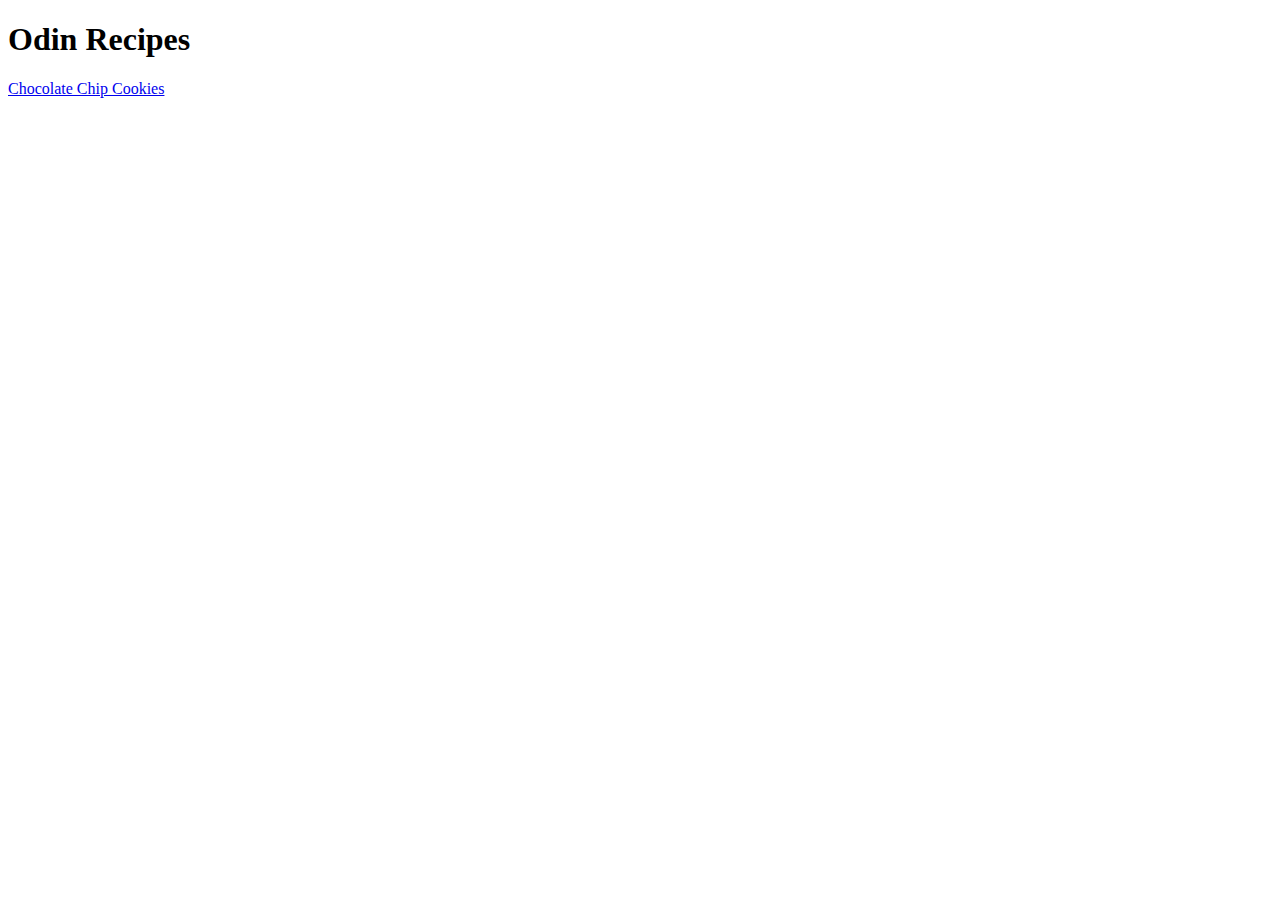
==== index.html @ fa713541 "Create basic structure for Recipes project" ====
<!DOCTYPE html>
<html lang="en">
<head>
    <meta charset="UTF-8">
    <meta name="viewport" content="width=device-width, initial-scale=1.0">
    <title>Recipes | TOP</title>
</head>
<body>
    <h1>Odin Recipes</h1>
    <a href="recipes/chocookies.html">Chocolate Chip Cookies</a>
</body>
</html>
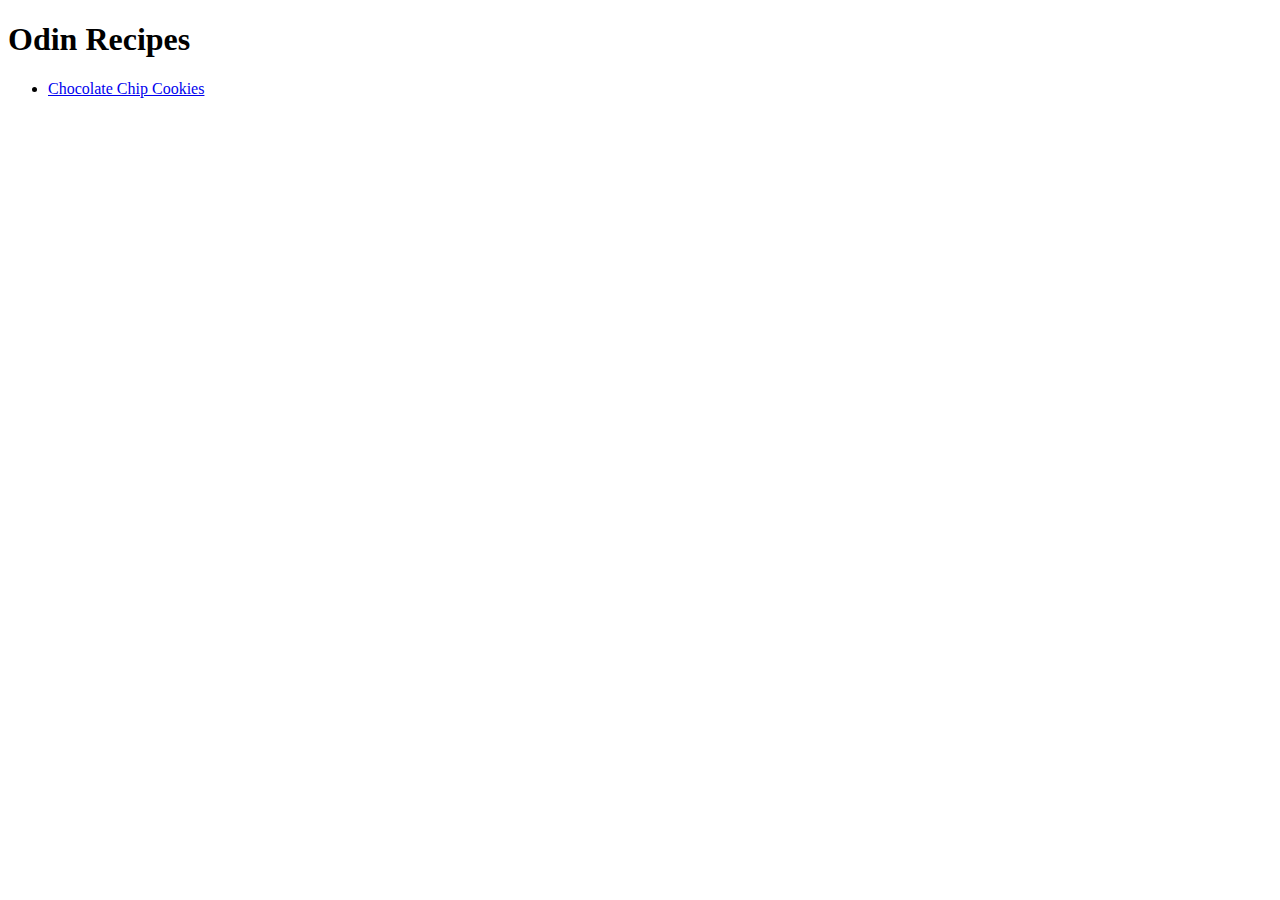
==== commit 13f18fe1: "Make Chocolate Chip Cookies" ====
--- a/index.html
+++ b/index.html
@@ -7,6 +7,8 @@
 </head>
 <body>
     <h1>Odin Recipes</h1>
-    <a href="recipes/chocookies.html">Chocolate Chip Cookies</a>
+    <ul>
+        <Li><a href="recipes/chocookies.html">Chocolate Chip Cookies</a></Li>
+    </ul>
 </body>
 </html>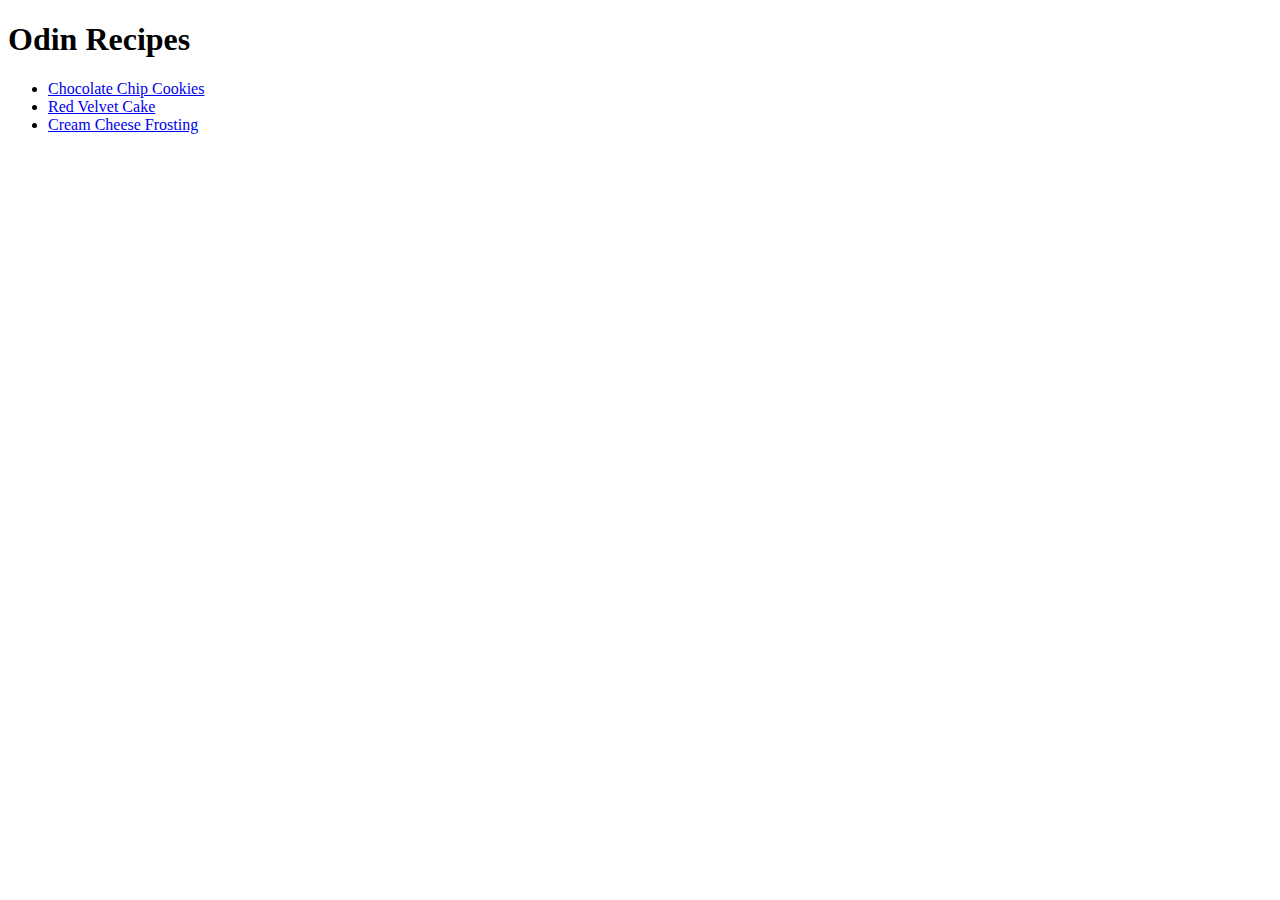
==== commit 80f7f3ca: "Add new recipes to page" ====
--- a/index.html
+++ b/index.html
@@ -9,6 +9,8 @@
     <h1>Odin Recipes</h1>
     <ul>
         <Li><a href="recipes/chocookies.html">Chocolate Chip Cookies</a></Li>
+        <Li><a href="recipes/redvelvet.html">Red Velvet Cake</a></Li>
+        <Li><a href="recipes/creamcheesefrosting.html">Cream Cheese Frosting</a></Li>
     </ul>
 </body>
 </html>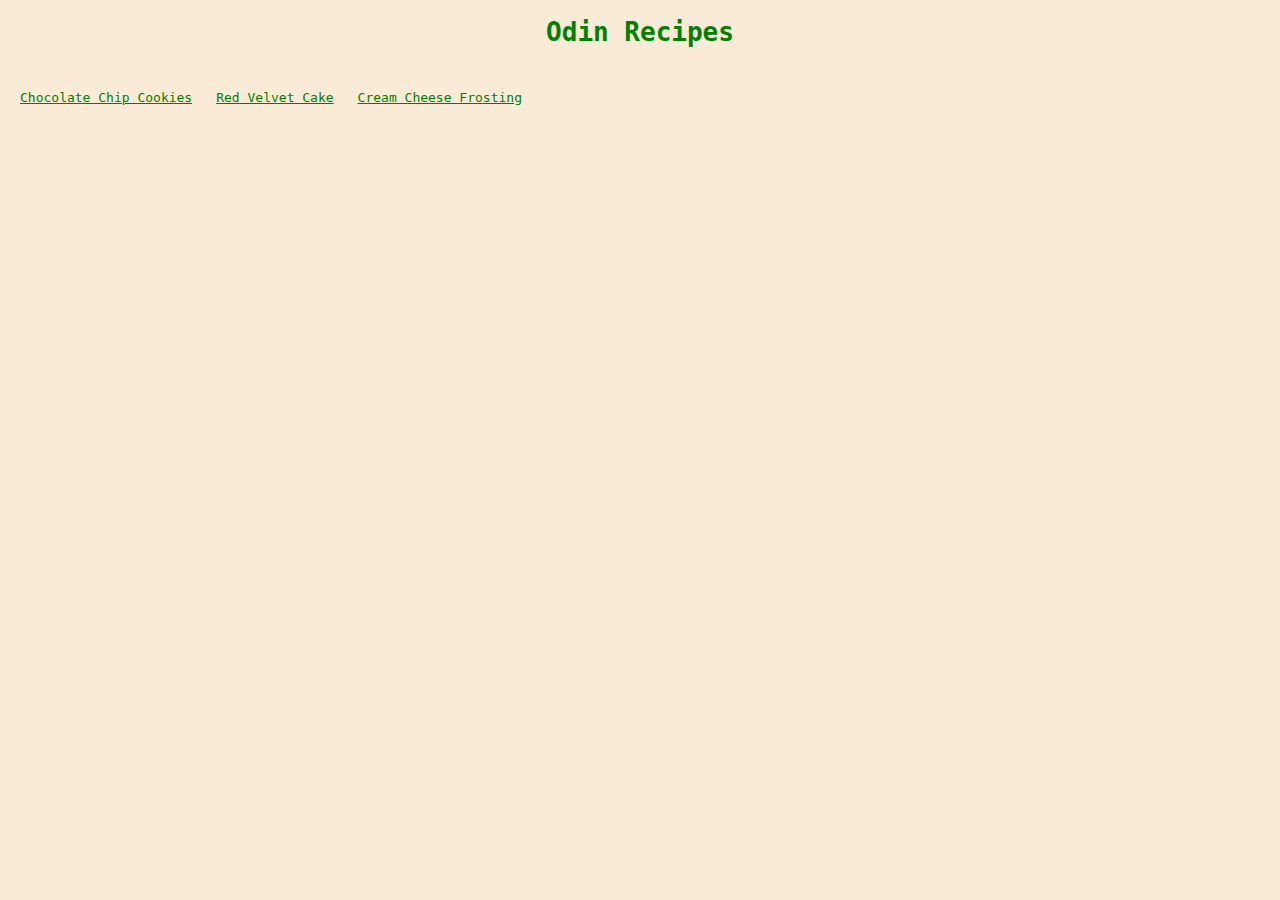
==== commit a4ce5a9e: "add css style to website" ====
--- a/index.html
+++ b/index.html
@@ -4,6 +4,7 @@
     <meta charset="UTF-8">
     <meta name="viewport" content="width=device-width, initial-scale=1.0">
     <title>Recipes | TOP</title>
+    <link rel="stylesheet" href="styles.css">
 </head>
 <body>
     <h1>Odin Recipes</h1>
--- a/styles.css
+++ b/styles.css
@@ -0,0 +1,23 @@
+* {
+    padding: 0;
+    background-color: antiquewhite;
+    font-family: monospace;
+}
+h1 {
+    color: green;
+    text-align: center;
+}
+ul {
+    list-style-type: none;
+    display: inline-flex;
+}
+li {
+    padding: 12px;
+}
+a:link {
+    color: green;
+}
+a:hover {
+    color:aqua;
+    border: 1px solid orange;
+}